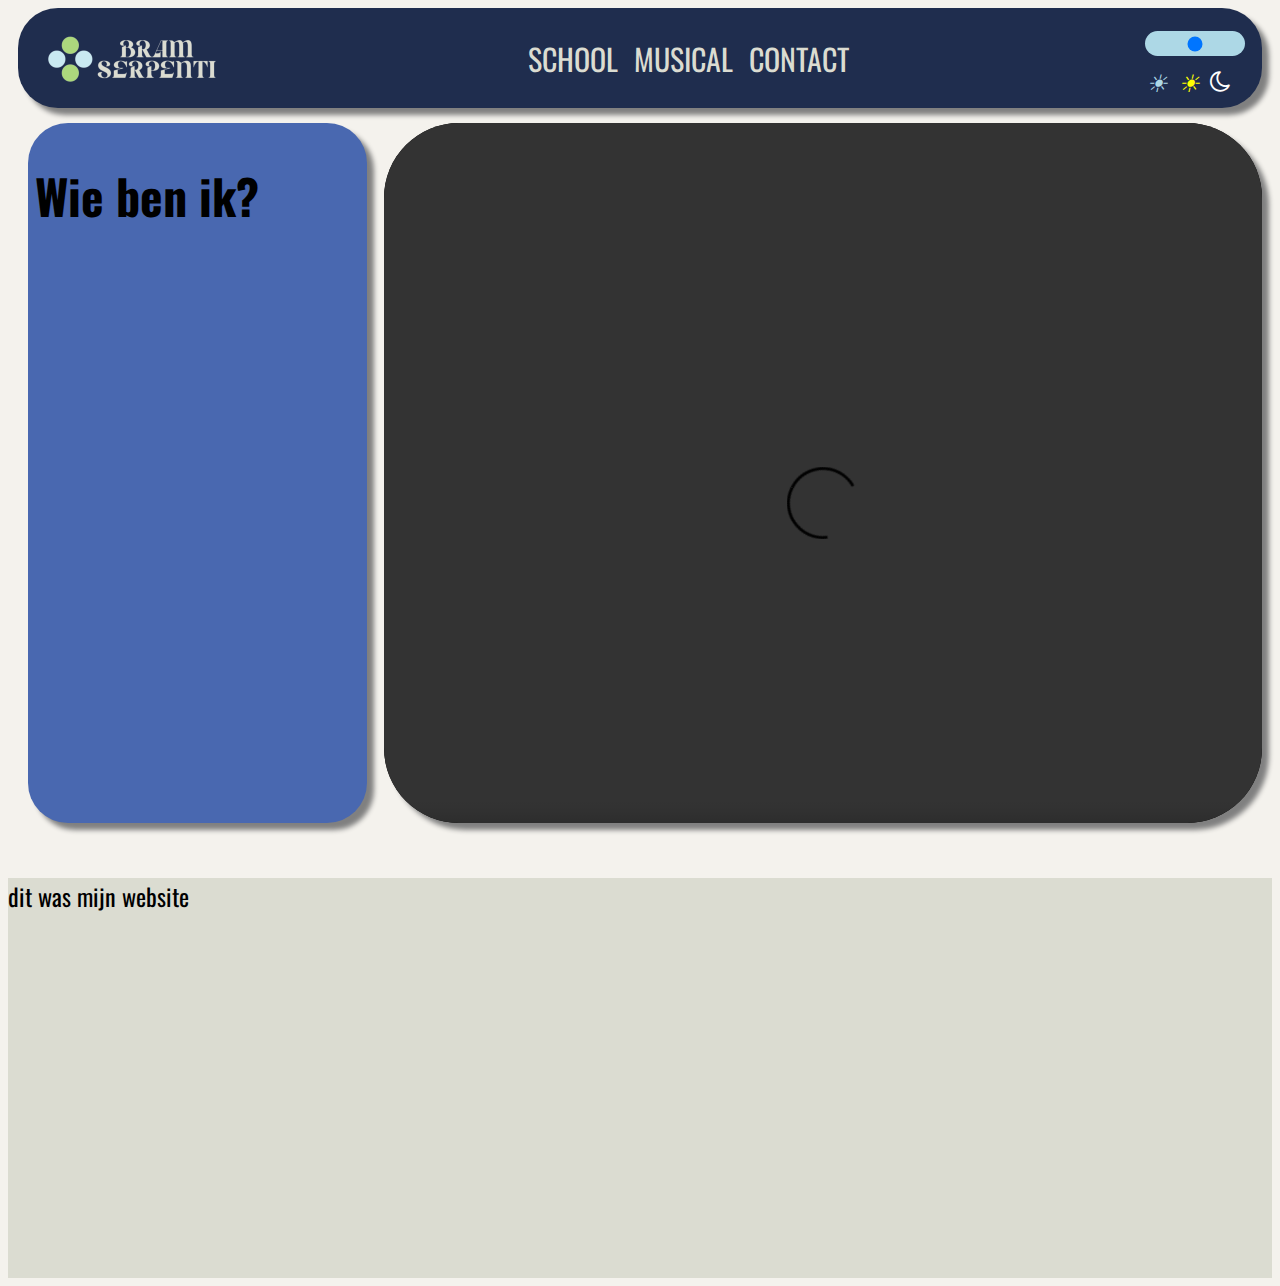
==== Homepagina.html @ 7ebf33e4 "kop pop up gefixt en aangepast." ====
<!DOCTYPE html>
<html>
    <head>
        <title>HOMEPAGINA</title>
        <link rel="stylesheet" href="css_portfolio.css">
        <!-- font download met behulp van:https://www.w3schools.com/css/css_font_google.asp -->
        <link rel="stylesheet" href="https://fonts.googleapis.com/css?family=Oswald">
        <!--https://www.w3schools.com/icons/tryit.asp?filename=tryicons_fa-moon-o gebruikt voor icon gebruik-->
        <link rel="stylesheet" href="https://cdnjs.cloudflare.com/ajax/libs/font-awesome/4.7.0/css/font-awesome.min.css">
        <style>
            /*flashlight css voor bron kijk html*/
              #flashlight {
                --Xpos: 50vw;
                --Ypos: 50vh;
                position: fixed; /* Maak de flashlight absoluut en vast op het scherm */
                top: 0;
                left: 0;
                right: 0; 
                bottom: 0;
                width: 150%;
                height: 150%;
                pointer-events: none;
                z-index: 999; 
                display: none;
                margin-top: 0px;
                margin-left: 0px;
            
            }
            #flashlight:before {
                content: "";
                display: block;
                width: 100%;
                height: 100%;
                position: absolute;
                background: radial-gradient(
                    circle 10em at var(--Xpos) var(--Ypos),
                    rgba(0,0,0,0),
                    rgba(0,0,0,1)
                );
                pointer-events: none;
            }
            @media screen and (min-width: 800px) {
                body {
                    font-size: 24px;
                }
            }
           
        </style>
    </head>
    <body>
        <!--het maken van flash light bronhttps://www.youtube.com/watch?v=IR4YozVqI6k en hulp van copilet  -->
        <div id="flashlight"></div>
    <div id = parentkop>
        <div class="kop" id="kop">
            <a href= "Homepagina.html"><img src="logo_tansparant.png" height="80px" width="200px" id="logo"></a>
            <div id = middenknoppenindekop>
                <button class="buttonsgroter" id = schoolbutton>
                    <a href= "School.html">SCHOOL</a>
                </button>
                <button class="buttonsgroter" id = "musicalbutton">
                    <a href= "Musical.html">MUSICAL</a>
                </button>
                <button class="buttonsgroter" id="contactbutton">
                    <a href= "Contact.html">CONTACT</a>
                </button>
            </div>
            <div class="slidecontainer">
            <input type="range" min="0" max="2" step="1" value="1" class="slider" id="myRange">
            <p id="demo"></p>
            <div class="containervooriconen">
                <!--https://www.w3schools.com/icons/-->
                <i class="iconochtend">&#9728;</i>
                <i class="iconmiddag">&#9728;</i>
                <i class="fa fa-moon-o" id="iconmaan" style="font-size:24px"></i>
                
            </div>
            </div>
        <div class = ontzichtbaar1 id="popup">

            <!--bron om te verwijzen naar een pagina plaats: https://developer.mozilla.org/en-US/docs/Web/HTML/Element/a -->
            <button id = Schoolinpopupbutton>
                <a href= "School.html"><h3>School</h3></a>
            </button><br>

            <button id = kunstbutton>
                <a href= "School.html#kunst"><h3>Kunst</h3></a>
            </button><br>
            


        </div>




        <div class = ontzichtbaar2 id="popup2">
            jeeeehhh ik ook
        </div>
        <div class = ontzichtbaar3 id="popup3">
            jeeeehhh ik niet?
        </div>


        </div>
    </div>



        <div class="parent1">
        <div class="vak1home">
           <div id = "blok1vak1home">
            <h1>Wie ben ik?</h1>
           </div>
        </div>
        <div class="videotrailer">
            
            <!-- https://www.w3schools.com/TAGs/att_video_autoplay.asp autoplay gefixt van w3schools met behulp van copilet want ik liep vast-->
            <video width="100%" height="112%" controls autoplay muted playsinline>
                <source src="trailer.bram.mp4" type="video/mp4">
              Your browser does not support the video tag.
              </video>
        </div>
        </div>
        
        <div class="onderbalk">
            dit was mijn website
        </div>
       

        
        </body>

        <script>
            //div zichtbaar maken//
            //bronnen: http://www.sitemasters.be/forum/3/31966/JavaScript/div_laten_zien_en_verdwijnen  en //
            // https://www.w3schools.com/js/js_htmldom_eventlistener.asp en zeb en Mnr Klose//

            let divuitkop1 = document.getElementsByClassName("ontzichtbaar1")[0];
            divuitkop1.style.display = "none";
        function divzicht(){
            divuitkop1.style.display = "block";
        };
        function divniet(){
            divuitkop1.style.display = "none";
        };
        
        document.getElementById("schoolbutton").addEventListener("mouseover", divzicht);
        document.getElementById("popup").addEventListener("mouseout", divniet);
        document.getElementById("musicalbutton").addEventListener("mouseover", divniet);
        document.getElementById("contactbutton").addEventListener("mouseover", divniet);
        document.getElementById("kunstbutton").addEventListener("mouseover", divzicht);
        document.getElementById("Schoolinpopupbutton").addEventListener("mouseover", divzicht);



        let divuitkop2 = document.getElementsByClassName("ontzichtbaar2")[0];
            divuitkop2.style.display = "none";
        function divzicht2(){
            divuitkop2.style.display = "block";
        };
        function divniet2(){
            divuitkop2.style.display = "none";
        };
        
        document.getElementById("musicalbutton").addEventListener("mouseover", divzicht2);
        document.getElementById("popup2").addEventListener("mouseout", divniet2);
        document.getElementById("schoolbutton").addEventListener("mouseover", divniet2);
        document.getElementById("contactbutton").addEventListener("mouseover", divniet2);





        let divuitkop3 = document.getElementsByClassName("ontzichtbaar3")[0];
            divuitkop3.style.display = "none";
        function divzicht3(){
            divuitkop3.style.display = "block";
        };
        function divniet3(){
            divuitkop3.style.display = "none";
        };
        
        document.getElementById("contactbutton").addEventListener("mouseover", divzicht3);
        document.getElementById("popup3").addEventListener("mouseout", divniet3);
        document.getElementById("schoolbutton").addEventListener("mouseover", divniet3);
        document.getElementById("musicalbutton").addEventListener("mouseover", divniet3);
        


        

            




        //schuiver//

        let schuif = document.getElementById("myRange");
        let output = document.getElementById("demo");
        

        schuif.oninput = function() {
            output.innerHTML = this.value;

            let flashlight = document.getElementById("flashlight");
            let iconmiddag = document.getElementsByClassName("iconmiddag")
            let iconmaan = document.getElementsByClassName("iconmaan")
            let iconochtend = document.getElementsByClassName("iconochtend")

             if (this.value == 2) {
        flashlight.style.display = "block";  // Maak de flashlight zichtbaar
    } else {
        flashlight.style.display = "none";  // Verberg de flashlight
        
    }

    // Verander de achtergrondkleur van de pagina afhankelijk van de schuifwaarde
    if (this.value == 0) {
        document.body.style.backgroundColor = "#f2d675";
         
    } else if (this.value == 1) {
        document.body.style.backgroundColor = "#F4F2ED"; 
    }


    if (this.value == 2) {
        let mouseX = 0;
        let mouseY = 0;

        const isTouchDevice = () => {
            try {
                document.createEvent("TouchEvent");
                return true;
            } catch (e) {
                return false;
            }
        };

        function getMousePosition(e) {
            mouseX = !isTouchDevice() ? e.pageX : e.touches[0].pageX;
            mouseY = !isTouchDevice() ? e.pageY : e.touches[0].pageY;

            flashlight.style.setProperty("--Xpos", mouseX + "px");
            flashlight.style.setProperty("--Ypos", mouseY + "px");
        }

            document.addEventListener("mousemove", getMousePosition);
            document.addEventListener("touchmove", getMousePosition);
            };
        };
           

        </script>
</html>
---- css_portfolio.css ----
body {
    background-color: #F4F2ED;
}
/* de kop word rond gemaakt door de code border-radius, dit is van de volgende website gehaalt: https://bobdewebbouwer.com/ronde-hoeken-css-3/ */
/* ik liep op het probleem dat mijn afbeelding en knoppen niet goed werden uitgelijnd. om te vinden waar het probleem zat en om dit op te lossen heb ik copilet gebruikt, hieruit bleek dat ik de zelfde functies 
als bij #middenknoppenindekop kon gebruiken .*/
.kop {
    display: flex;
    align-items: center;
    justify-content: space-between;
    background-color: #1F2D4E;
    width: auto; 
    border-radius: 40px; 
    box-shadow: 7px 7px 5px gray;
    height: 100px;
   
}
/*schaduw gemaakt met hulp van https://www.codecenter.nl/pr/tutorial/css/css3_shadows*/
div{
    margin: 5px;
    border-radius: 40px; 
    font-family: "Oswald";
}

#logo {
    margin-left:20px;
    margin-top: 15px;
    
}
/* om de buttons van de kop goed te plaatsen zijn de volgende paginas van w3schools gebruikt: w3schools.com/cssref/css_entities.php en https://www.w3schools.com/cssref/css3_pr_justify-content.php 
en de lijn margin: 0 auto; komt van https://www.w3schools.com/css/css_margin.asp*/
#middenknoppenindekop {
    margin: 0 auto;
    margin-left: auto;
    width: 20%;
    display: flex;
    justify-content: center;
    align-items: center;
    width: auto;
}
/* met hulp van zeb en w3schools buttons https://www.w3schools.com/css/css3_transitions.asp , groter worden van de knoppen*/
.buttonsgroter:hover {
    transform: scale(1.2); 
}
.buttonsgroter {
    transition: width 2s, height 2s, transform 2s;
}

button {
    background-color: transparent;
    border-color: transparent;
    color: #DBDCD1;
    font-family: "Oswald";
    font-size: 30px;
    


}
/* om de kleur van de link te veranderen https://www.w3schools.com/Css/css_link.asp*/
a:link {
    color: #DBDCD1;
    text-decoration: none;
  }
  /*schaduw als je hovert met behulp van https://www.codecenter.nl/pr/tutorial/css/css3_shadows*/
  a:hover {
    color: #E0CD8B;
    text-shadow: 4px 4px 8px black;
  }
  













  
  /*css voor de homepagina*/
  /* parent  gebruiken om divs goed uit te lijnen https://css-tricks.com/snippets/css/a-guide-to-flexbox/*/
  .parent1 { 
        display: flex;
        justify-content: space-between; 
        
  }
  .vak1home {
    background-color: #4968B0;
    width: 27%; 
    height: 700px;
    font-family: "Oswald";
    margin-left: 15px;
    margin-top: 10px;
    box-shadow: 7px 7px 5px gray;
  }
  #blok1vak1home {
    width: auto;
    height: auto;
    float: left;
    margin-left: 2%;
  }
 /* het goed invullen gedaan met behulp van https://www.w3schools.com/cssref/pr_pos_overflow.php*/
  .videotrailer {
    background-color: #000000;
    width: 70%; 
    height: 700px;
    font-family: "Oswald";
    float: right;
    overflow: hidden;
    margin-top: 10px;
    box-shadow: 7px 7px 5px gray;
    border-radius: 75px; 
  }
  .video-container video {
    width: 100%;
    height: 100%; 
    object-fit: cover; 
  }
  
.onderbalk {
  background-color: #DBDCD1;
  width: 100%;
  margin-top: 50px;
  margin-left: 0px;
  border-radius: 0px; 
  height: 400px;
  border-radius: 0px;
}



/*schuifknop */
.slidecontainer{
    justify-content: center;
    margin-right: 15px;
    margin-top: 30px;
    margin-bottom: 20px;
    float: right;
   
}
.slider {
  -webkit-appearance: none;  
  appearance: none;
  width: 100px; 
  height: 25px; 
  background: lightblue; 
  -webkit-transition: 0.2s; 
  transition: 0.2s;
  border-radius: 34px;
}



.containervooriconen {
  display: flex;
  justify-content: center; 
  align-items: center;
  margin: 0px; 
  position: relative;
  width: 100px; 
}


#demo {
  display: none;
}

#iconmaan, .iconmiddag, .iconochtend {
  font-size: 24px; 
  margin: 0 0px; 
  margin-right: 10px;
}

#iconmaan {
  color: white;
}

.iconmiddag {
  color: yellow;
}

.iconochtend {
  color: lightblue;
}





/* schoolpagina */
.fotoslider { 
    background-color: #4968B0;
    width: 90%; 
    height: 700px;
    font-family: "Oswald";
    margin-left: 75px;
    overflow: hidden;
    margin-top: 50px;
    box-shadow: 7px 7px 5px gray;
    
}
.fotoslider2 { 
  background-color: #4968B0;
  width: 90%; 
  height: 700px;
  font-family: "Oswald";
  margin-left: 75px;
  overflow: hidden;
  margin-top: 50px;
  box-shadow: 7px 7px 5px gray;
  
}


/*bron voor flex: https://www.w3schools.com/css/css3_flexbox.asp?utm_source=chatgpt.com*/

.kunst{
  background-color: #4968B0;
  flex: 0 0 60%;
  height: 700px;
  font-family: "Oswald";
  margin-left: 75px;
  overflow: hidden;
  margin-top: 50px;
  box-shadow: 7px 7px 5px gray;
  padding-left: 30px;
}


.kunstbloknaastkunstblok{
  background-color: #4968B0;
  flex: 0 0 22%;
  height: 700px;
  font-family: "Oswald";
  margin-right: 5%;
  overflow: hidden;
  margin-top: 50px;
  box-shadow: 7px 7px 5px gray;
  padding-left: 30px;
}

.vwo_4{
  background-color: #4968B0;
  flex: 0 0 89%;
  height: 700px;
  font-family: "Oswald";
  margin-left: 75px;
  overflow: hidden;
  margin-top: 50px;
  box-shadow: 7px 7px 5px gray;
  padding-left: 30px;
}

.vwo_5{
  background-color: #4968B0;
  flex: 0 0 89%;
  height: 700px;
  font-family: "Oswald";
  margin-left: 75px;
  overflow: hidden;
  margin-top: 50px;
  box-shadow: 7px 7px 5px gray;
  padding-left: 30px;
}

.vwo_6{
  background-color: #4968B0;
  flex: 0 0 89%;
  height: 700px;
  font-family: "Oswald";
  margin-left: 75px;
  overflow: hidden;
  margin-top: 50px;
  box-shadow: 7px 7px 5px gray;
  padding-left: 30px;
}

.PWS{
  background-color: #4968B0;
  flex: 0 0 60%;
  height: 700px;
  font-family: "Oswald";
  margin-right: 5%;
  overflow: hidden;
  margin-top: 50px;
  box-shadow: 7px 7px 5px gray;
  padding-left: 30px;
}


.PWSbloknaastPWSblok{
  background-color: #4968B0;
  flex: 0 0 22%;
  height: 700px;
  font-family: "Oswald";
  margin-left: 5%;
  overflow: hidden;
  margin-top: 50px;
  box-shadow: 7px 7px 5px gray;
  padding-left: 30px;
}

.parent2 {
  display: flex;
  flex-wrap: wrap;
  justify-content: space-between; 
}


.ontzichtbaar1{
  height: 500px;
  width: 91%;
  background-color: #1F2D4E;
  /*bron: https://www.w3schools.com/cssref/pr_pos_z-index.php */
  position: absolute;
  z-index: 1;
  border-radius: 80px;
  margin-top: 696px;
  margin-left: 0%;
  box-shadow: 7px 7px 5px rgb(0, 0, 0);
  padding: 3%;
}
.ontzichtbaar2{
  height: 500px;
  width: 91%;
  background-color: #1F2D4E;
  /*bron: https://www.w3schools.com/cssref/pr_pos_z-index.php */
  position: absolute;
  z-index: 1;
  border-radius: 80px;
  margin-top: 696px;
  margin-left: 0%;
  box-shadow: 7px 7px 5px rgb(0, 0, 0);
  padding: 3%;
}
.ontzichtbaar3{
  height: 500px;
  width: 91%;
  background-color: #1F2D4E;
  /*bron: https://www.w3schools.com/cssref/pr_pos_z-index.php */
  position: absolute;
  z-index: 1;
  border-radius: 80px;
  margin-top: 696px;
  margin-left: 0%;
  box-shadow: 7px 7px 5px rgb(0, 0, 0);
  padding: 3%;
}



#parentkop {
  height: auto;
  width: auto;
}
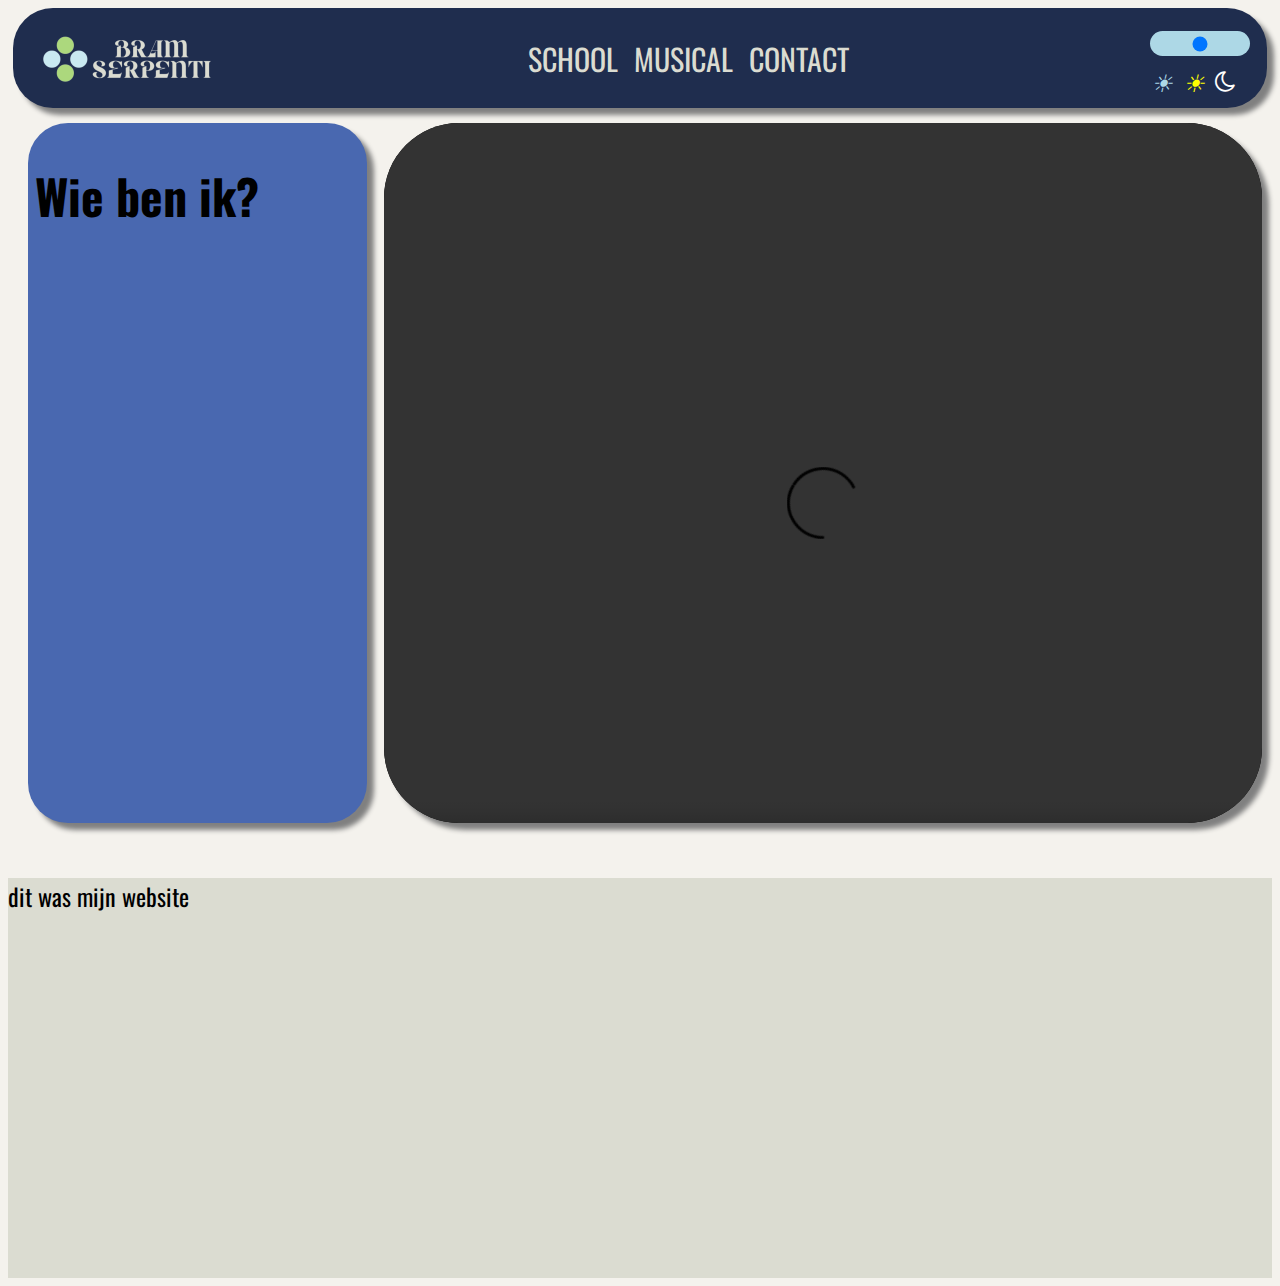
==== commit 4d657375: "kop af gemaakt" ====
--- a/Homepagina.html
+++ b/Homepagina.html
@@ -49,62 +49,76 @@
     </head>
     <body>
         <!--het maken van flash light bronhttps://www.youtube.com/watch?v=IR4YozVqI6k en hulp van copilet  -->
-        <div id="flashlight"></div>
-    <div id = parentkop>
-        <div class="kop" id="kop">
-            <a href= "Homepagina.html"><img src="logo_tansparant.png" height="80px" width="200px" id="logo"></a>
+        <div class="kop" id ="kop">
+            <div id="flashlight"></div>
+            <a href= Homepagina.html><img src="logo_tansparant.png" height="80px" width="200px" id="logo"></a>
             <div id = middenknoppenindekop>
-                <button class="buttonsgroter" id = schoolbutton>
-                    <a href= "School.html">SCHOOL</a>
+                <button class="buttonsgroter" id = "schoolbutton">
+                    <a href= School.html>SCHOOL</a>
                 </button>
                 <button class="buttonsgroter" id = "musicalbutton">
-                    <a href= "Musical.html">MUSICAL</a>
+                    <a href= Musical.html>MUSICAL</a>
                 </button>
                 <button class="buttonsgroter" id="contactbutton">
-                    <a href= "Contact.html">CONTACT</a>
+                    <a href= Contact.html>CONTACT</a>
                 </button>
             </div>
-            <div class="slidecontainer">
-            <input type="range" min="0" max="2" step="1" value="1" class="slider" id="myRange">
-            <p id="demo"></p>
-            <div class="containervooriconen">
-                <!--https://www.w3schools.com/icons/-->
-                <i class="iconochtend">&#9728;</i>
-                <i class="iconmiddag">&#9728;</i>
-                <i class="fa fa-moon-o" id="iconmaan" style="font-size:24px"></i>
-                
+                <div class="slidecontainer">
+                    <input type="range" min="0" max="2" step="1" value="1" class="slider" id="myRange">
+                    <p id="demo"></p>
+                    <div class="containervooriconen">
+                        <!--https://www.w3schools.com/icons/-->
+                        <i class="iconochtend">&#9728;</i>
+                        <i class="iconmiddag">&#9728;</i>
+                        <i class="fa fa-moon-o" id="iconmaan" style="font-size:24px"></i>
+                        
+                    </div>
+                </div>
+                <div class = ontzichtbaar1 id="popup">
+
+                    <!--bron om te verwijzen naar een pagina plaats: https://developer.mozilla.org/en-US/docs/Web/HTML/Element/a -->
+                    <button id = Schoolinpopupbutton>
+                        <a href= "School.html"><h3>School</h3></a>
+                    </button><br>
+        
+        
+                    <button id = "kunstbutton">
+                        <a href= "School.html#kunst"><h3>Kunst:</h3></a>
+                    </button>
+        
+                    <button id = "vwo4button">
+                        <a href= "School.html#vwo_4"><h3>VWO 4</h3></a>
+                    </button>
+                    
+                    <button id = "vwo5button">
+                        <a href= "School.html#vwo_5"><h3>VWO 5</h3></a>
+                    </button>
+        
+                    <button id = "vwo6button">
+                        <a href= "School.html#vwo_6"><h3>VWO 6</h3></a>
+                    </button><br>
+                    <button id = "PWSbutton">
+                        <a href= "School.html#PWS"><h3>Profielwerkstuk</h3></a>
+                    </button><br>
+        
+                </div>
+
+                <div class = "ontzichtbaar2" id="popup2">
+                    <button id="musicalbutton2">
+                        <a href= "Musical.html"><h3>Musical</h3></a>
+                    </button><br>
+                    <button id="ervaringbutton">
+                        <a href= "Musical.html#ervaring"><h3>Ervaring</h3></a>
+                    </button>
+                </div>
+                <div class = "ontzichtbaar3" id="popup3">
+                    <button id="contactbutton2">
+                        <a href= "Contact.html"><h3>Contact</h3></a>
+                    </button>
+                </div>
+        
             </div>
-            </div>
-        <div class = ontzichtbaar1 id="popup">
-
-            <!--bron om te verwijzen naar een pagina plaats: https://developer.mozilla.org/en-US/docs/Web/HTML/Element/a -->
-            <button id = Schoolinpopupbutton>
-                <a href= "School.html"><h3>School</h3></a>
-            </button><br>
-
-            <button id = kunstbutton>
-                <a href= "School.html#kunst"><h3>Kunst</h3></a>
-            </button><br>
-            
-
-
-        </div>
-
-
-
-
-        <div class = ontzichtbaar2 id="popup2">
-            jeeeehhh ik ook
-        </div>
-        <div class = ontzichtbaar3 id="popup3">
-            jeeeehhh ik niet?
-        </div>
-
-
-        </div>
-    </div>
-
-
+        </div>
 
         <div class="parent1">
         <div class="vak1home">
@@ -150,6 +164,10 @@
         document.getElementById("contactbutton").addEventListener("mouseover", divniet);
         document.getElementById("kunstbutton").addEventListener("mouseover", divzicht);
         document.getElementById("Schoolinpopupbutton").addEventListener("mouseover", divzicht);
+        document.getElementById("vwo4button").addEventListener("mouseover", divzicht);
+        document.getElementById("vwo5button").addEventListener("mouseover", divzicht);
+        document.getElementById("vwo6button").addEventListener("mouseover", divzicht);
+        document.getElementById("PWSbutton").addEventListener("mouseover", divzicht);
 
 
 
@@ -167,6 +185,8 @@
         document.getElementById("schoolbutton").addEventListener("mouseover", divniet2);
         document.getElementById("contactbutton").addEventListener("mouseover", divniet2);
 
+        document.getElementById("musicalbutton2").addEventListener("mouseover", divzicht2);
+        document.getElementById("ervaringbutton").addEventListener("mouseover", divzicht2);
 
 
 
@@ -185,6 +205,7 @@
         document.getElementById("schoolbutton").addEventListener("mouseover", divniet3);
         document.getElementById("musicalbutton").addEventListener("mouseover", divniet3);
         
+        document.getElementById("contactbutton2").addEventListener("mouseover", divzicht3);
 
 
         
--- a/css_portfolio.css
+++ b/css_portfolio.css
@@ -325,27 +325,27 @@
   padding: 3%;
 }
 .ontzichtbaar2{
-  height: 500px;
+  height: 300px;
   width: 91%;
   background-color: #1F2D4E;
   /*bron: https://www.w3schools.com/cssref/pr_pos_z-index.php */
   position: absolute;
   z-index: 1;
   border-radius: 80px;
-  margin-top: 696px;
+  margin-top: 495px;
   margin-left: 0%;
   box-shadow: 7px 7px 5px rgb(0, 0, 0);
   padding: 3%;
 }
 .ontzichtbaar3{
-  height: 500px;
+  height: 150px;
   width: 91%;
   background-color: #1F2D4E;
   /*bron: https://www.w3schools.com/cssref/pr_pos_z-index.php */
   position: absolute;
   z-index: 1;
   border-radius: 80px;
-  margin-top: 696px;
+  margin-top: 346px;
   margin-left: 0%;
   box-shadow: 7px 7px 5px rgb(0, 0, 0);
   padding: 3%;
@@ -359,3 +359,39 @@
 }
 
 
+
+/*Musical */
+
+.monoloog {
+  background-color: #000000;
+    width: 90%; 
+    height: 700px;
+    font-family: "Oswald";
+    margin-left: 4.75%;
+    overflow: hidden;
+    margin-top: 10px;
+    box-shadow: 7px 7px 5px gray;
+    border-radius: 75px; 
+}
+
+#ervaring {
+  background-color: #4968B0;
+    width: 86%; 
+    height: 700px;
+    font-family: "Oswald";
+    margin-left: 4.75%;
+    margin-top: 10px;
+    box-shadow: 7px 7px 5px gray;
+    padding: 30px;
+}
+
+#contact1 {
+  background-color: #4968B0;
+  width: 86%; 
+  height: 700px;
+  font-family: "Oswald";
+  margin-left: 4.75%;
+  margin-top: 10px;
+  box-shadow: 7px 7px 5px gray;
+  padding: 30px;
+}
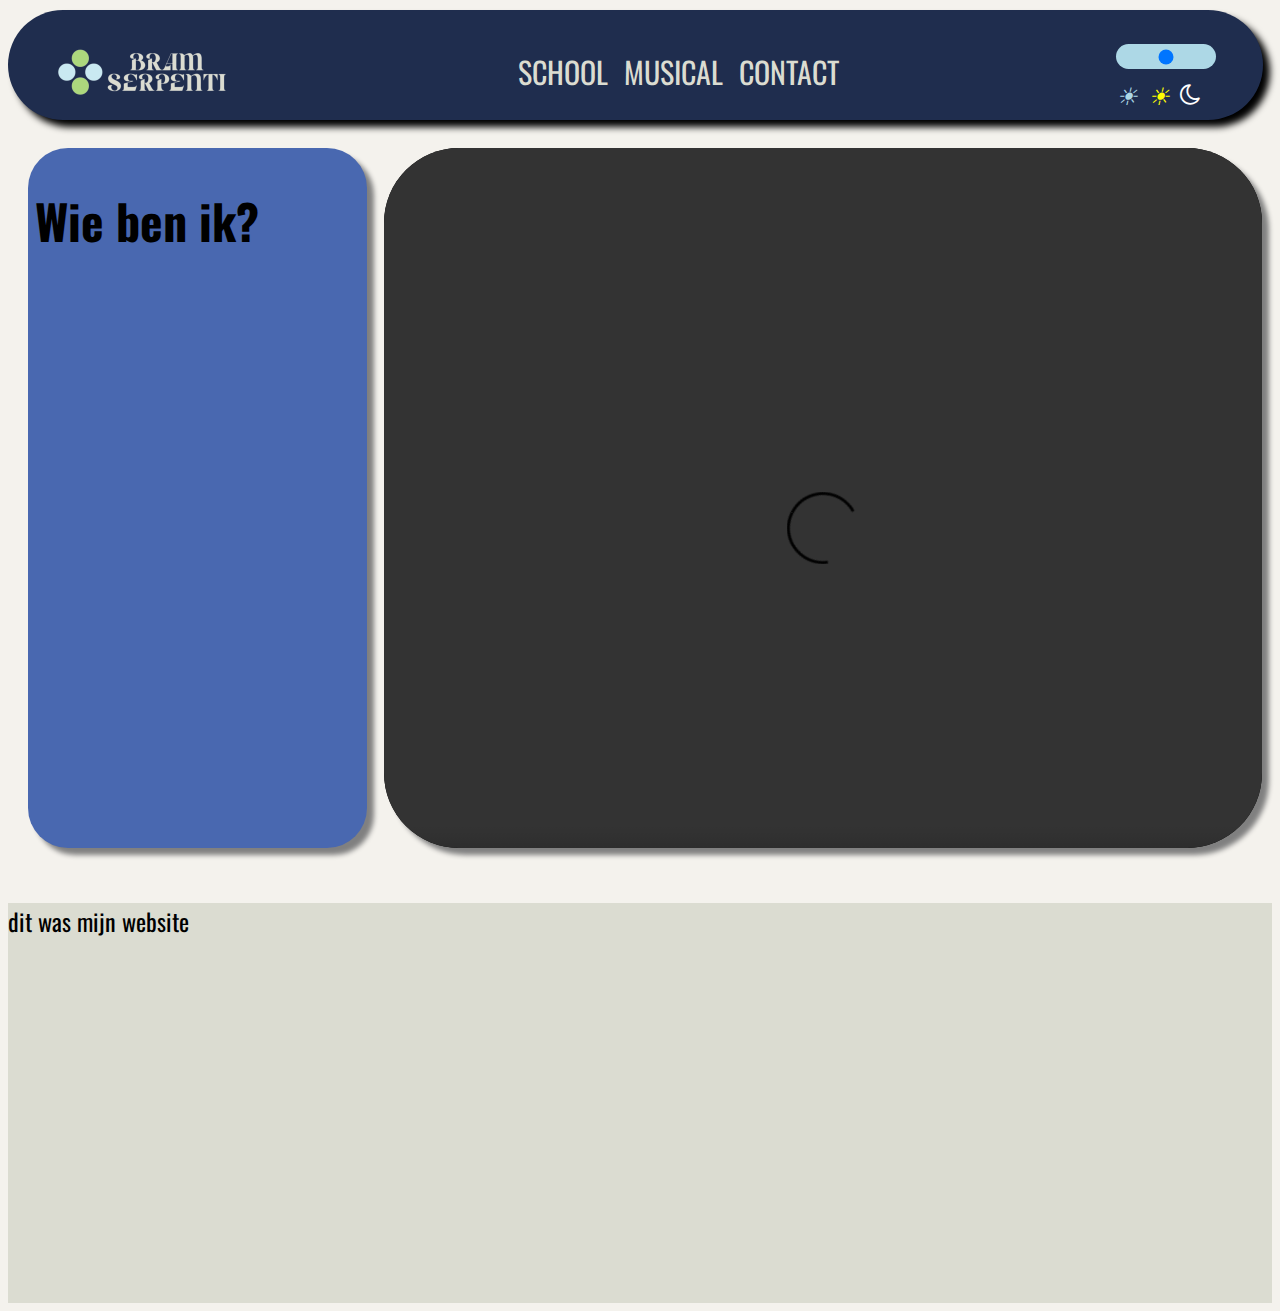
==== commit 94f3dee5: "kop helemaal afgemaakt en foto's in slider opgeload." ====
--- a/Homepagina.html
+++ b/Homepagina.html
@@ -45,11 +45,26 @@
                 }
             }
            
+            #hulp {
+                height: 125px;
+            }
+
+            #kop{
+                width: 98%;
+                margin-left: 0.25%;
+                position: absolute;
+            }
+            
         </style>
     </head>
     <body>
         <!--het maken van flash light bronhttps://www.youtube.com/watch?v=IR4YozVqI6k en hulp van copilet  -->
         <div class="kop" id ="kop">
+            <div id="achtergrondkop">
+            </div>
+
+
+            <div id = elementenindekop>
             <div id="flashlight"></div>
             <a href= Homepagina.html><img src="logo_tansparant.png" height="80px" width="200px" id="logo"></a>
             <div id = middenknoppenindekop>
@@ -119,6 +134,15 @@
         
             </div>
         </div>
+        </div>
+
+
+
+
+
+
+
+        <div id="hulp"></div>
 
         <div class="parent1">
         <div class="vak1home">
--- a/css_portfolio.css
+++ b/css_portfolio.css
@@ -5,16 +5,42 @@
 /* ik liep op het probleem dat mijn afbeelding en knoppen niet goed werden uitgelijnd. om te vinden waar het probleem zat en om dit op te lossen heb ik copilet gebruikt, hieruit bleek dat ik de zelfde functies 
 als bij #middenknoppenindekop kon gebruiken .*/
 .kop {
-    display: flex;
-    align-items: center;
-    justify-content: space-between;
-    background-color: #1F2D4E;
-    width: auto; 
-    border-radius: 40px; 
-    box-shadow: 7px 7px 5px gray;
-    height: 100px;
-   
-}
+  position: fixed;
+  top: 0;
+  left: 0;
+  width: 95%;
+  height: 110px; 
+  z-index: 1000;
+  border-radius: 80px;
+  margin-left: 2%;
+}
+
+#achtergrondkop {
+  position: absolute;
+  top: 0;
+  left: 0;
+  width: 100%;
+  height: 100%;
+  background-color: #1F2D4E;
+  z-index: 1;
+  transition: filter 0.3s ease;
+  border-radius: 80px;
+  box-shadow: 7px 7px 7px black;
+}
+
+#elementenindekop {
+  position: relative;
+  z-index: 2;
+  display: flex;
+  align-items: center;
+  justify-content: space-between;
+  padding: 0 20px;
+}
+
+#hulp{
+  height: 110px;
+}
+
 /*schaduw gemaakt met hulp van https://www.codecenter.nl/pr/tutorial/css/css3_shadows*/
 div{
     margin: 5px;
@@ -25,6 +51,7 @@
 #logo {
     margin-left:20px;
     margin-top: 15px;
+    z-index: 2;
     
 }
 /* om de buttons van de kop goed te plaatsen zijn de volgende paginas van w3schools gebruikt: w3schools.com/cssref/css_entities.php en https://www.w3schools.com/cssref/css3_pr_justify-content.php 
@@ -37,6 +64,7 @@
     justify-content: center;
     align-items: center;
     width: auto;
+    z-index: 2;
 }
 /* met hulp van zeb en w3schools buttons https://www.w3schools.com/css/css3_transitions.asp , groter worden van de knoppen*/
 .buttonsgroter:hover {
@@ -140,6 +168,7 @@
     margin-top: 30px;
     margin-bottom: 20px;
     float: right;
+    z-index: 2;
    
 }
 .slider {
@@ -201,6 +230,7 @@
     overflow: hidden;
     margin-top: 50px;
     box-shadow: 7px 7px 5px gray;
+
     
 }
 .fotoslider2 { 
@@ -369,7 +399,7 @@
     font-family: "Oswald";
     margin-left: 4.75%;
     overflow: hidden;
-    margin-top: 10px;
+    margin-top: 50px;
     box-shadow: 7px 7px 5px gray;
     border-radius: 75px; 
 }
@@ -391,7 +421,7 @@
   height: 700px;
   font-family: "Oswald";
   margin-left: 4.75%;
-  margin-top: 10px;
+  margin-top: 50px;
   box-shadow: 7px 7px 5px gray;
   padding: 30px;
 }
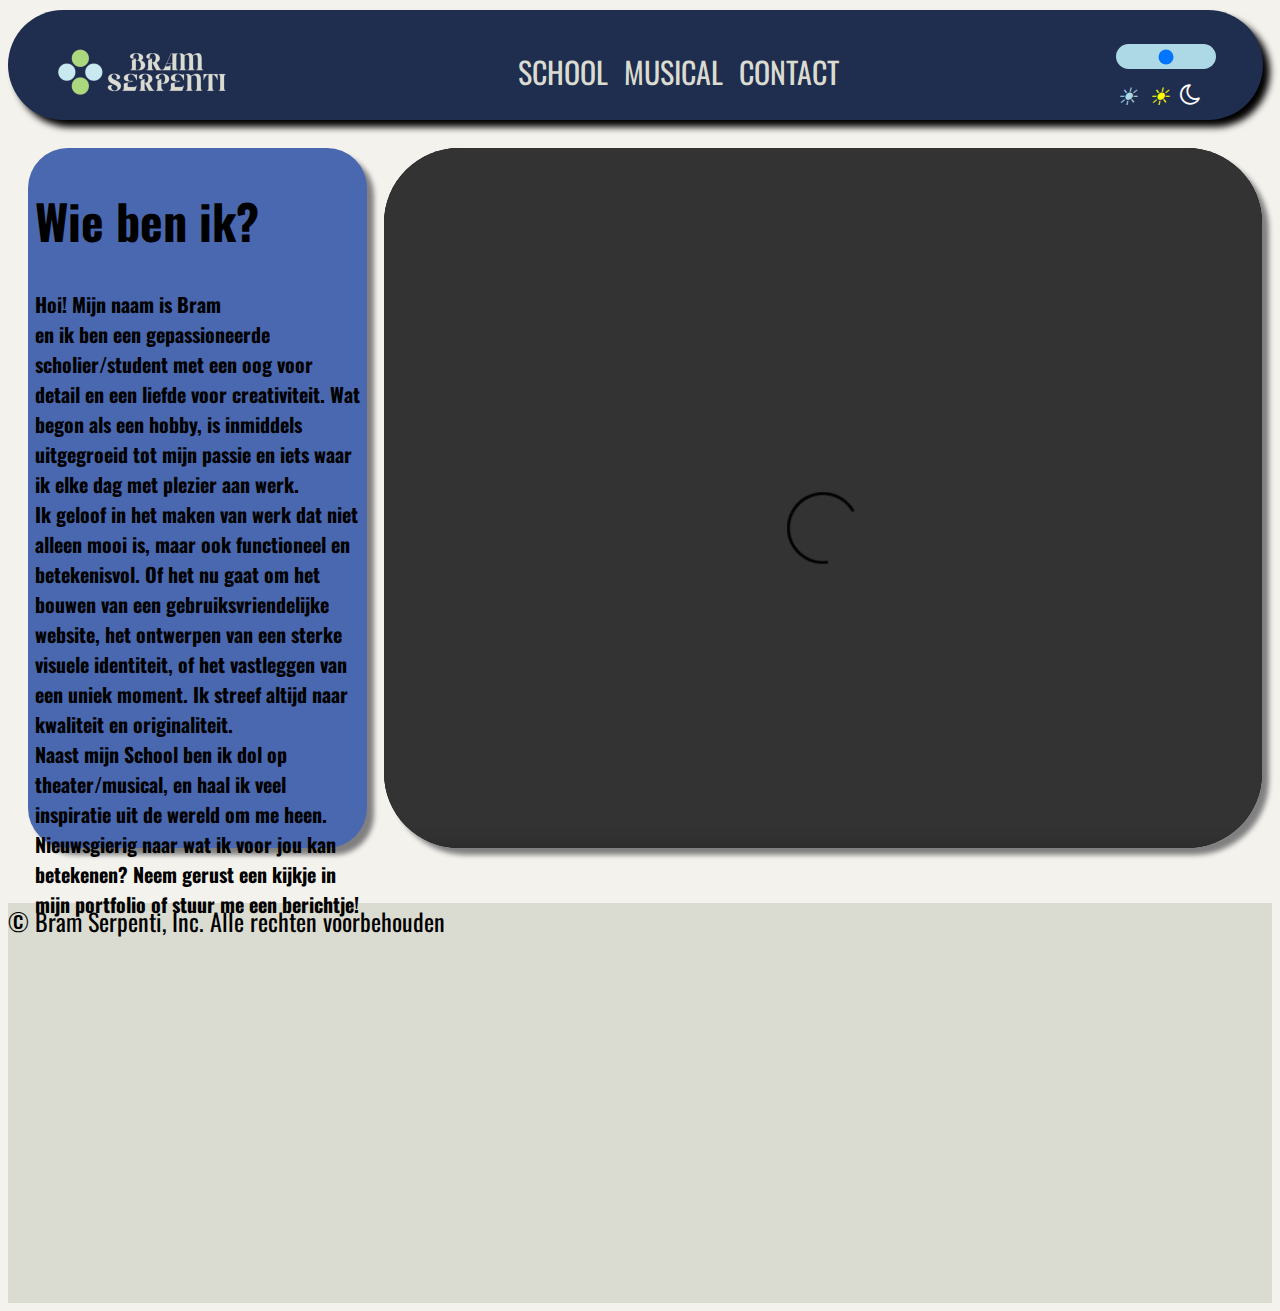
==== commit f36917a4: "tekst in wie ben ik toevoegen" ====
--- a/Homepagina.html
+++ b/Homepagina.html
@@ -148,6 +148,16 @@
         <div class="vak1home">
            <div id = "blok1vak1home">
             <h1>Wie ben ik?</h1>
+            <h5>Hoi! Mijn naam is Bram <br> 
+            en ik ben een gepassioneerde scholier/student met een oog voor detail en een liefde voor creativiteit. 
+            Wat begon als een hobby, is inmiddels uitgegroeid tot mijn passie en iets waar ik elke dag met plezier aan werk. <br>
+            Ik geloof in het maken van werk dat niet alleen mooi is, maar ook functioneel en betekenisvol.
+            Of het nu gaat om het bouwen van een gebruiksvriendelijke website, het ontwerpen van een sterke visuele identiteit, 
+            of het vastleggen van een uniek moment. Ik streef altijd naar kwaliteit en originaliteit. <br>
+            Naast mijn School ben ik dol op theater/musical, en haal ik veel inspiratie uit de wereld om me heen. <br>
+            Nieuwsgierig naar wat ik voor jou kan betekenen? Neem gerust een kijkje in mijn portfolio of stuur me een berichtje!</h>
+
+
            </div>
         </div>
         <div class="videotrailer">
@@ -159,9 +169,9 @@
               </video>
         </div>
         </div>
-        
+        <!--https://www.w3schools.com/html/html_symbols.asp-->
         <div class="onderbalk">
-            dit was mijn website
+            &#169; Bram Serpenti, Inc. Alle rechten voorbehouden
         </div>
        
 
--- a/css_portfolio.css
+++ b/css_portfolio.css
@@ -425,3 +425,15 @@
   box-shadow: 7px 7px 5px gray;
   padding: 30px;
 }
+
+
+#verjaardag {
+  background-color: #b1b5bd;
+  width: 86%; 
+  height: 50px;
+  font-family: "Oswald";
+  margin-left: 4.75%;
+  margin-top: 50px;
+  box-shadow: 7px 7px 5px gray;
+  padding: 30px;
+}
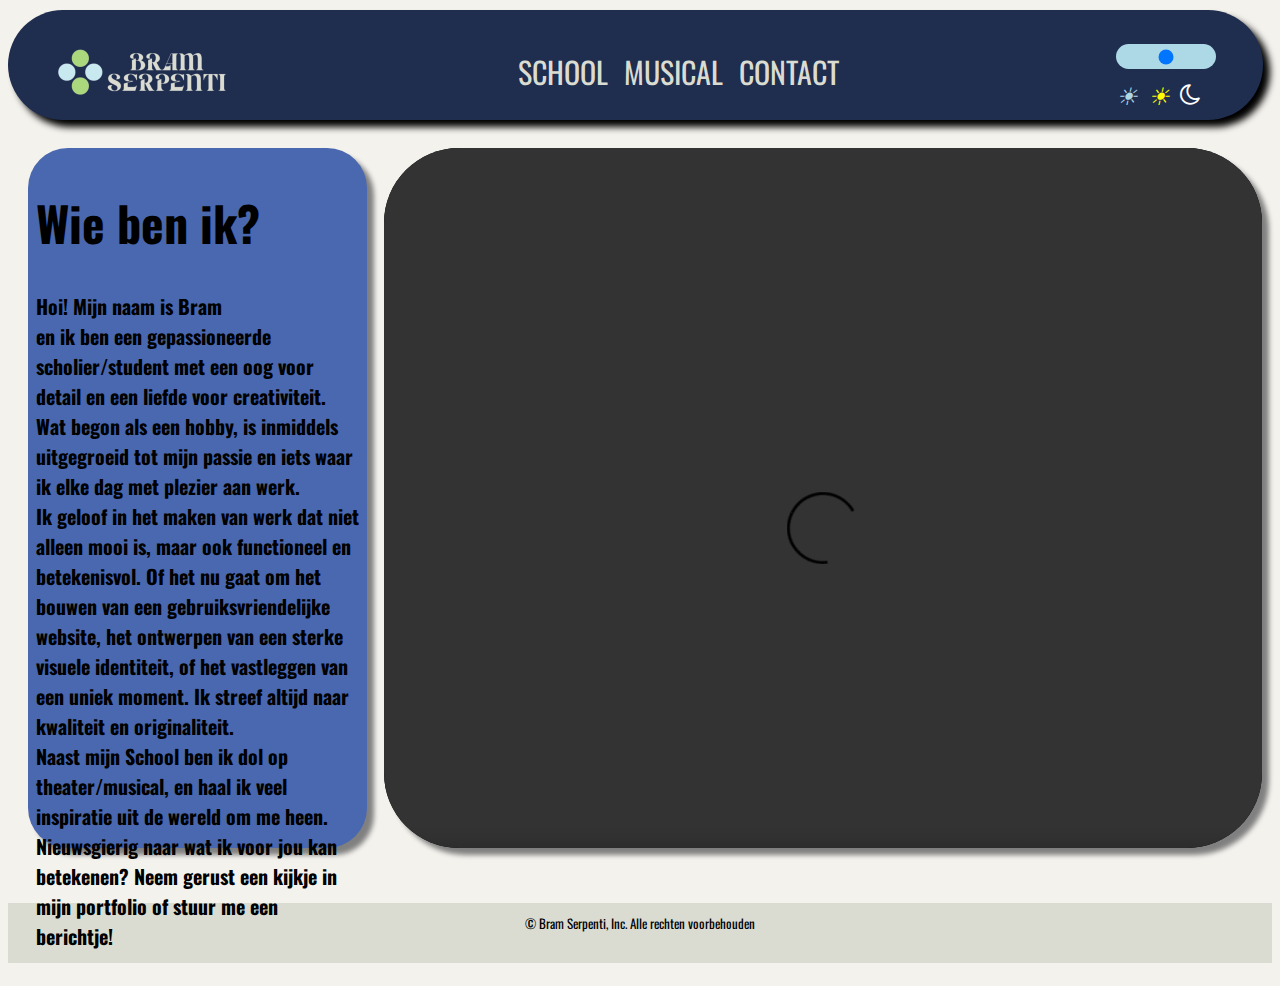
==== commit c5fc5c24: "commentaar toevoegen aan de homepagina" ====
--- a/Homepagina.html
+++ b/Homepagina.html
@@ -2,17 +2,28 @@
 <html>
     <head>
         <title>HOMEPAGINA</title>
+        <!--link verbind deze pagina met de externe css-->
         <link rel="stylesheet" href="css_portfolio.css">
         <!-- font download met behulp van:https://www.w3schools.com/css/css_font_google.asp -->
         <link rel="stylesheet" href="https://fonts.googleapis.com/css?family=Oswald">
         <!--https://www.w3schools.com/icons/tryit.asp?filename=tryicons_fa-moon-o gebruikt voor icon gebruik-->
         <link rel="stylesheet" href="https://cdnjs.cloudflare.com/ajax/libs/font-awesome/4.7.0/css/font-awesome.min.css">
         <style>
-            /*flashlight css voor bron kijk html*/
+            /*flashlight css voor bron <!--het maken van flash light bron https://www.youtube.com/watch?v=IR4YozVqI6k en hulp van copilet  */
+                /*
+                --Xpos, is een costum variabel, zie je aan --, vw staat voor viewpoort witdh 1 vw = 1% dus 50 vw = 50%
+                --Ypos, zelfde als Xpos. deze worden rond regel 40 gebruikt, want anders doen ze niks. 
+                https://css-tricks.com/a-complete-guide-to-custom-properties/
+                https://developer.mozilla.org/en-US/docs/Web/CSS/--*
+                top bepaald de afstand boven het element, zelfde geldt voor right, bottom. 
+                bron: https://developer.mozilla.org/en-US/docs/Web/CSS/top
+                het meeste van de flash light komt van de video. ik heb wel ideeën en code van de flashlight gebruikt in andere
+                code. hier zet ik geen bron bij, omdat ik dat heb geleerd van de video en nu zelf weet en de bron hierboven staat.
+                */
               #flashlight {
                 --Xpos: 50vw;
                 --Ypos: 50vh;
-                position: fixed; /* Maak de flashlight absoluut en vast op het scherm */
+                position: fixed; 
                 top: 0;
                 left: 0;
                 right: 0; 
@@ -33,7 +44,8 @@
                 height: 100%;
                 position: absolute;
                 background: radial-gradient(
-                    circle 10em at var(--Xpos) var(--Ypos),
+                    circle 10em at var(--Xpos) var(--Ypos), /* em is een einheid voor afstanden in dit geval dus de cirkel en background, 
+                    radial-gradient maakt de achtergrond voor de flashlight meer uitleggen in de video in de bron hierboven*/
                     rgba(0,0,0,0),
                     rgba(0,0,0,1)
                 );
--- a/css_portfolio.css
+++ b/css_portfolio.css
@@ -130,6 +130,7 @@
     height: auto;
     float: left;
     margin-left: 2%;
+    padding: 0.5%;
   }
  /* het goed invullen gedaan met behulp van https://www.w3schools.com/cssref/pr_pos_overflow.php*/
   .videotrailer {
@@ -155,8 +156,11 @@
   margin-top: 50px;
   margin-left: 0px;
   border-radius: 0px; 
-  height: 400px;
+  height: 50px;
   border-radius: 0px;
+  text-align: center;
+  font-size: small;
+  padding-top: 0.8%;
 }
 
 
@@ -220,7 +224,7 @@
 
 
 
-/* schoolpagina */
+/* schoolpagina  en bron https://developer.mozilla.org/en-US/docs/Web/CSS/background-size*/
 .fotoslider { 
     background-color: #4968B0;
     width: 90%; 
@@ -230,6 +234,9 @@
     overflow: hidden;
     margin-top: 50px;
     box-shadow: 7px 7px 5px gray;
+    background-size: cover; 
+  background-position: center;
+  background-repeat: no-repeat;
 
     
 }
@@ -242,9 +249,30 @@
   overflow: hidden;
   margin-top: 50px;
   box-shadow: 7px 7px 5px gray;
-  
-}
-
+  background-size: cover; 
+  background-position: center;
+  background-repeat: no-repeat;
+}
+
+.wisselaar {
+  display: flex;
+  gap: 10px;
+  margin-top: 10px;
+  margin-left: 5%;
+  width: 90%;
+}
+
+.wisselaar img{
+  width: 20%;
+  height: 100px;
+  object-fit: cover;
+  cursor: pointer;
+  border: 2px solid transparent;
+}
+
+.wisselaar img:hover {
+  border-color: #333;
+}
 
 /*bron voor flex: https://www.w3schools.com/css/css3_flexbox.asp?utm_source=chatgpt.com*/
 
@@ -430,10 +458,32 @@
 #verjaardag {
   background-color: #b1b5bd;
   width: 86%; 
-  height: 50px;
+  height: 100px;
   font-family: "Oswald";
   margin-left: 4.75%;
   margin-top: 50px;
   box-shadow: 7px 7px 5px gray;
   padding: 30px;
-}
+  position: relative;
+}
+
+#taartkrijgen {
+  z-index: 20;
+  margin-right: 1%;
+  width: auto;
+  height: auto;
+  position: absolute;
+  right: 200px;    
+  top: 50%;           
+  transform: translateY(-50%);
+}
+#cadeua {
+  display: flex;
+  width: 50px;
+
+}
+
+#taart {
+  display: flex;
+  width: 50px;
+}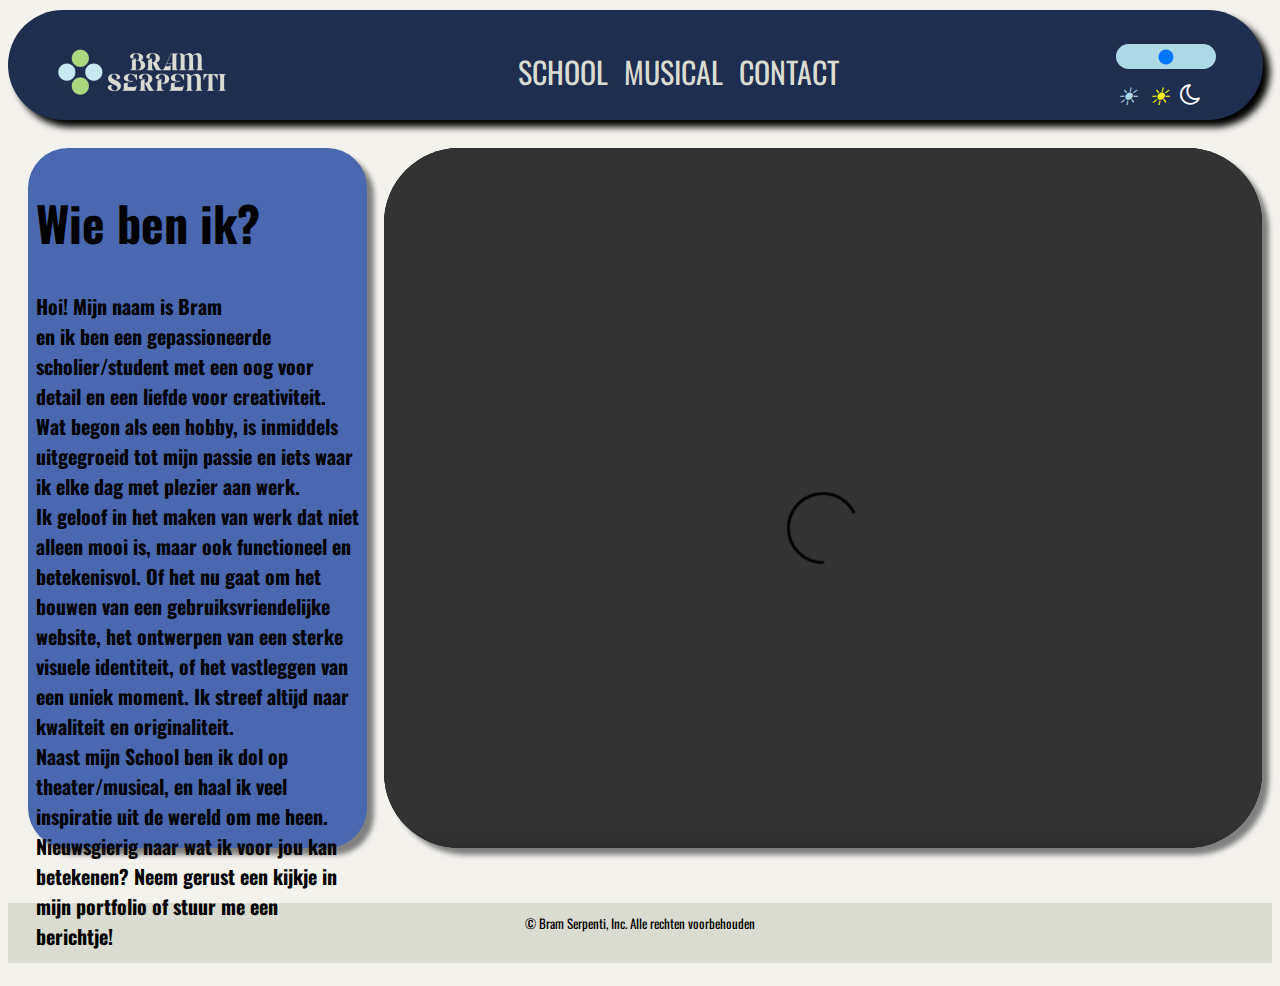
==== commit f973065c: "commentaar toevoegen en bronnen." ====
--- a/Homepagina.html
+++ b/Homepagina.html
@@ -9,7 +9,7 @@
         <!--https://www.w3schools.com/icons/tryit.asp?filename=tryicons_fa-moon-o gebruikt voor icon gebruik-->
         <link rel="stylesheet" href="https://cdnjs.cloudflare.com/ajax/libs/font-awesome/4.7.0/css/font-awesome.min.css">
         <style>
-            /*flashlight css voor bron <!--het maken van flash light bron https://www.youtube.com/watch?v=IR4YozVqI6k en hulp van copilet  */
+            /*het maken van flash light bron https://www.youtube.com/watch?v=IR4YozVqI6k en hulp van copilet  */
                 /*
                 --Xpos, is een costum variabel, zie je aan --, vw staat voor viewpoort witdh 1 vw = 1% dus 50 vw = 50%
                 --Ypos, zelfde als Xpos. deze worden rond regel 40 gebruikt, want anders doen ze niks. 
@@ -31,8 +31,8 @@
                 width: 150%;
                 height: 150%;
                 pointer-events: none;
-                z-index: 999; 
-                display: none;
+                z-index: 999; /*zet flashlight op een hoger level zodat hij niet de andere elementen verandelrt*/
+                display: none;/*zorgt er voor dat het niet automatisch zichtbaar is als het niet word gestart*/
                 margin-top: 0px;
                 margin-left: 0px;
             
@@ -51,16 +51,17 @@
                 );
                 pointer-events: none;
             }
-            @media screen and (min-width: 800px) {
+            @media screen and (min-width: 800px) {/*past alleen de volgende css toe als het scherm groter is als 800px weid*/
                 body {
                     font-size: 24px;
                 }
             }
-           
+           /*hulp word gebruikt om de kop goed te posistioneren en is hier anders want de homepagina is anders bij de 
+           andere paginas staat het in de externe css*/
             #hulp {
                 height: 125px;
             }
-
+            /*in dit bestand een aparte css voor de kop zodat hij alleen in deze pagina niet mee beweegt.*/
             #kop{
                 width: 98%;
                 margin-left: 0.25%;
@@ -70,14 +71,17 @@
         </style>
     </head>
     <body>
-        <!--het maken van flash light bronhttps://www.youtube.com/watch?v=IR4YozVqI6k en hulp van copilet  -->
+        
         <div class="kop" id ="kop">
+            <!--achtergrondkop gemaakt om voor en achtergrond te scheiden, voor de makelijk heid-->
             <div id="achtergrondkop">
             </div>
 
 
             <div id = elementenindekop>
+                <!--het maken van flash light bronhttps://www.youtube.com/watch?v=IR4YozVqI6k en hulp van copilet  -->
             <div id="flashlight"></div>
+            <!--van de afbeelding een link maken en door verwijzen naar de home pagina, zelfde geld voor de andere knoppen in de kop-->
             <a href= Homepagina.html><img src="logo_tansparant.png" height="80px" width="200px" id="logo"></a>
             <div id = middenknoppenindekop>
                 <button class="buttonsgroter" id = "schoolbutton">
@@ -90,7 +94,9 @@
                     <a href= Contact.html>CONTACT</a>
                 </button>
             </div>
-                <div class="slidecontainer">
+            <!-- aanmaak slider-->
+                <div class="slidecontainer"> <!--bron: https://www.w3schools.com/howto/howto_js_rangeslider.asp -->
+                    <!--bron voor de input: https://www.w3schools.com/tags/tag_input.asp -->
                     <input type="range" min="0" max="2" step="1" value="1" class="slider" id="myRange">
                     <p id="demo"></p>
                     <div class="containervooriconen">
@@ -153,7 +159,7 @@
 
 
 
-
+        <!--hulp word gebruikt om de kop goed te posistioneren-->
         <div id="hulp"></div>
 
         <div class="parent1">
@@ -262,6 +268,7 @@
 
 
         //schuiver//
+        //het maken van flash light bron https://www.youtube.com/watch?v=IR4YozVqI6k en hulp van copilet //
 
         let schuif = document.getElementById("myRange");
         let output = document.getElementById("demo");
@@ -276,13 +283,13 @@
             let iconochtend = document.getElementsByClassName("iconochtend")
 
              if (this.value == 2) {
-        flashlight.style.display = "block";  // Maak de flashlight zichtbaar
+        flashlight.style.display = "block";  // Maak de flashlight zichtbaar //
     } else {
-        flashlight.style.display = "none";  // Verberg de flashlight
+        flashlight.style.display = "none";  // Verberg de flashlight //
         
     }
 
-    // Verander de achtergrondkleur van de pagina afhankelijk van de schuifwaarde
+    // Verander de achtergrondkleur van de pagina afhankelijk van de schuifwaarde //
     if (this.value == 0) {
         document.body.style.backgroundColor = "#f2d675";
          
--- a/css_portfolio.css
+++ b/css_portfolio.css
@@ -6,12 +6,12 @@
 als bij #middenknoppenindekop kon gebruiken .*/
 .kop {
   position: fixed;
-  top: 0;
+  top: 0;/*maakt de posistionering goed bron: https://developer.mozilla.org/en-US/docs/Web/CSS/top*/
   left: 0;
   width: 95%;
   height: 110px; 
-  z-index: 1000;
-  border-radius: 80px;
+  z-index: 1000;/*zet de kop op een hoger niveua om niet andere elementen aan te passen en over de andere te kunnen lapen*/
+  border-radius: 80px; /*maakt kop rond, bron https://www.w3schools.com/csSref/css3_pr_border-radius.php*/
   margin-left: 2%;
 }
 
@@ -36,7 +36,7 @@
   justify-content: space-between;
   padding: 0 20px;
 }
-
+/*hulp word gebruikt om de kop goed te posistioneren*/
 #hulp{
   height: 110px;
 }
@@ -165,7 +165,8 @@
 
 
 
-/*schuifknop */
+/*schuifknop bron: https://www.w3schools.com/howto/howto_js_rangeslider.asp */
+
 .slidecontainer{
     justify-content: center;
     margin-right: 15px;
@@ -274,7 +275,7 @@
   border-color: #333;
 }
 
-/*bron voor flex: https://www.w3schools.com/css/css3_flexbox.asp?utm_source=chatgpt.com*/
+/*bron voor flex: https://www.w3schools.com/css/css3_flexbox.asp?.com*/
 
 .kunst{
   background-color: #4968B0;
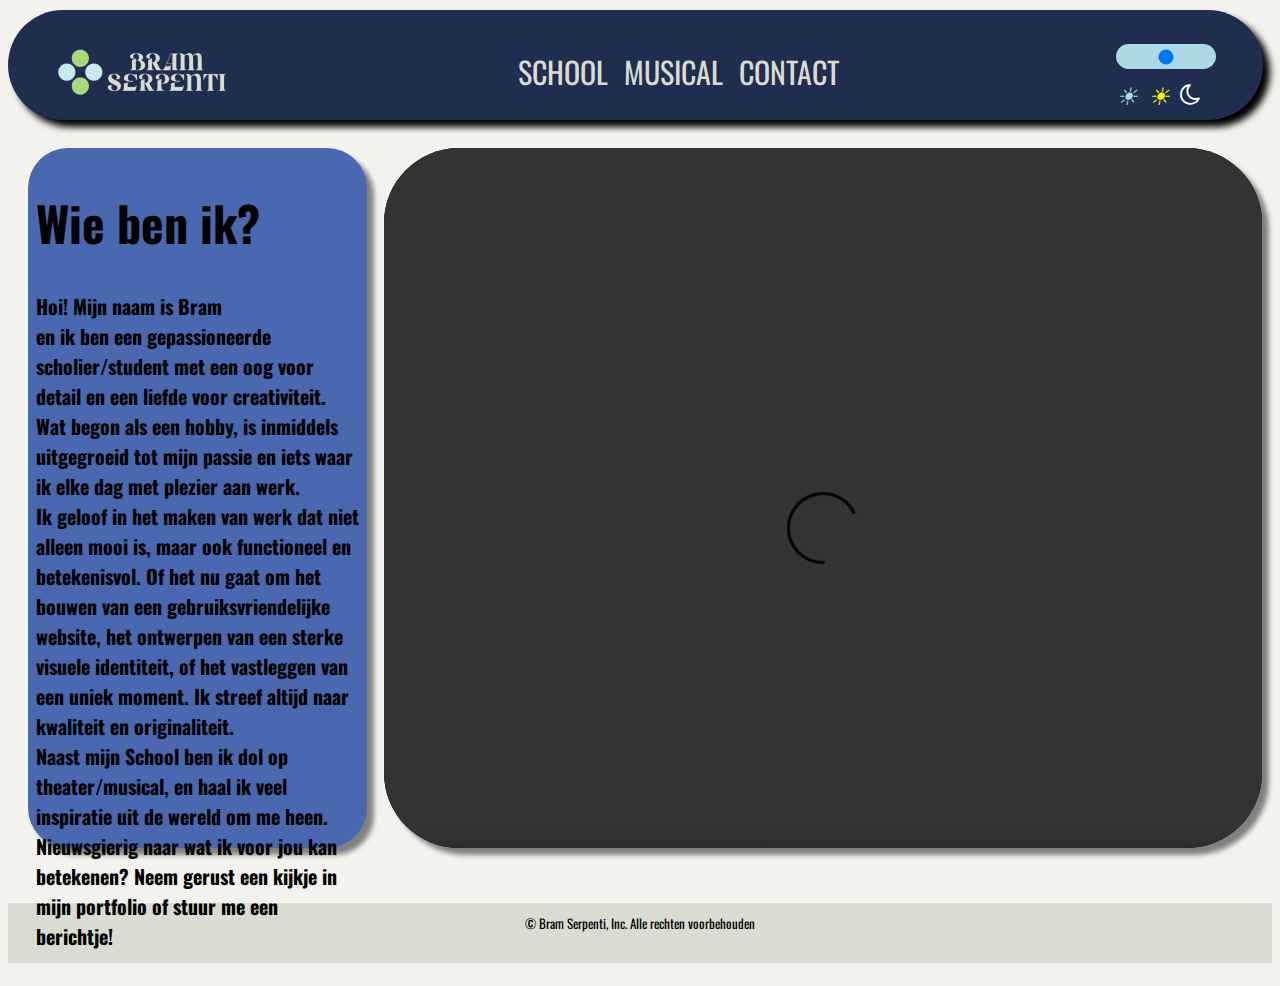
==== commit 3fa2f541: "tekst toevoegen" ====
--- a/Homepagina.html
+++ b/Homepagina.html
@@ -1,5 +1,6 @@
 <!DOCTYPE html>
 <html>
+    <!--teksten gegeneerd door chatgpt-->
     <head>
         <title>HOMEPAGINA</title>
         <!--link verbind deze pagina met de externe css-->
--- a/css_portfolio.css
+++ b/css_portfolio.css
@@ -287,19 +287,21 @@
   margin-top: 50px;
   box-shadow: 7px 7px 5px gray;
   padding-left: 30px;
+  padding-right: 30px;
 }
 
 
 .kunstbloknaastkunstblok{
   background-color: #4968B0;
   flex: 0 0 22%;
-  height: 700px;
+  height: 685px;
   font-family: "Oswald";
   margin-right: 5%;
   overflow: hidden;
   margin-top: 50px;
   box-shadow: 7px 7px 5px gray;
   padding-left: 30px;
+  padding-top: 1%
 }
 
 .vwo_4{
@@ -354,13 +356,14 @@
 .PWSbloknaastPWSblok{
   background-color: #4968B0;
   flex: 0 0 22%;
-  height: 700px;
+  height: 675px;
   font-family: "Oswald";
   margin-left: 5%;
   overflow: hidden;
   margin-top: 50px;
   box-shadow: 7px 7px 5px gray;
   padding-left: 30px;
+  padding:1%
 }
 
 .parent2 {
@@ -447,7 +450,7 @@
 #contact1 {
   background-color: #4968B0;
   width: 86%; 
-  height: 700px;
+  height: 100px;
   font-family: "Oswald";
   margin-left: 4.75%;
   margin-top: 50px;
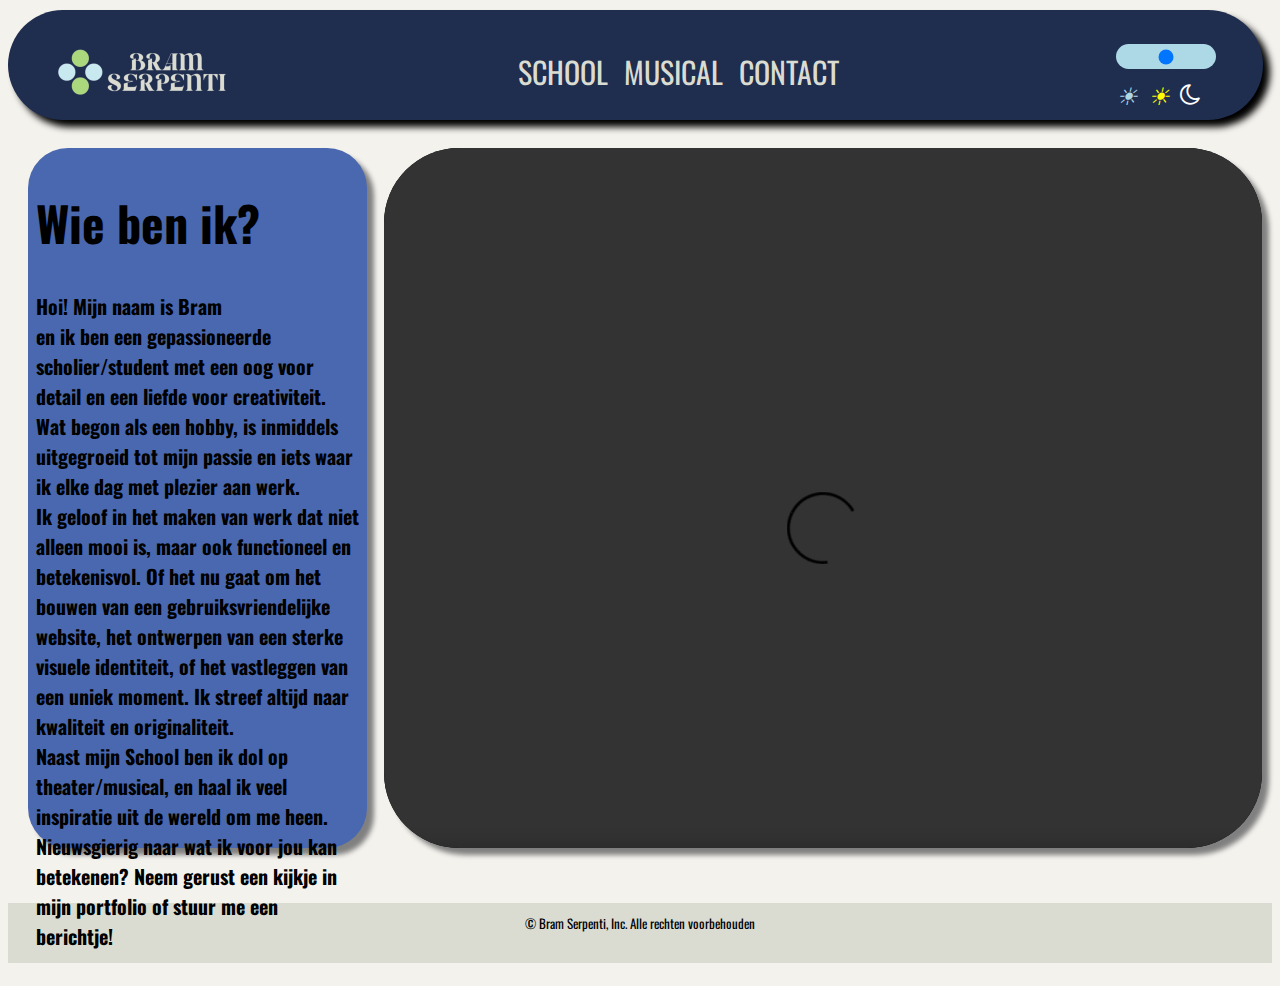
==== commit 5b2e5cc4: "css commentaar" ====
--- a/Homepagina.html
+++ b/Homepagina.html
@@ -80,7 +80,7 @@
 
 
             <div id = elementenindekop>
-                <!--het maken van flash light bronhttps://www.youtube.com/watch?v=IR4YozVqI6k en hulp van copilet  -->
+                <!--het maken van flash light bron https://www.youtube.com/watch?v=IR4YozVqI6k en hulp van copilet  -->
             <div id="flashlight"></div>
             <!--van de afbeelding een link maken en door verwijzen naar de home pagina, zelfde geld voor de andere knoppen in de kop-->
             <a href= Homepagina.html><img src="logo_tansparant.png" height="80px" width="200px" id="logo"></a>
--- a/css_portfolio.css
+++ b/css_portfolio.css
@@ -17,13 +17,12 @@
 
 #achtergrondkop {
   position: absolute;
-  top: 0;
+  top: 0;/*relative positie tegenover de andere elementen.*/
   left: 0;
   width: 100%;
   height: 100%;
   background-color: #1F2D4E;
   z-index: 1;
-  transition: filter 0.3s ease;
   border-radius: 80px;
   box-shadow: 7px 7px 7px black;
 }
@@ -33,7 +32,7 @@
   z-index: 2;
   display: flex;
   align-items: center;
-  justify-content: space-between;
+  justify-content: space-between; /* zorgt voor de ruimte tussen de elementen in de kop, https://www.w3schools.com/cssref/css3_pr_justify-content.php */
   padding: 0 20px;
 }
 /*hulp word gebruikt om de kop goed te posistioneren*/
@@ -62,7 +61,7 @@
     width: 20%;
     display: flex;
     justify-content: center;
-    align-items: center;
+    align-items: center; /* https://www.w3schools.com/cssref/css3_pr_align-items.php */
     width: auto;
     z-index: 2;
 }
@@ -147,7 +146,7 @@
   .video-container video {
     width: 100%;
     height: 100%; 
-    object-fit: cover; 
+    object-fit: cover; /* https://www.w3schools.com/css/css3_object-fit.asp */
   }
   
 .onderbalk {
@@ -182,7 +181,7 @@
   width: 100px; 
   height: 25px; 
   background: lightblue; 
-  -webkit-transition: 0.2s; 
+  -webkit-transition: 0.2s; /* https://www.cascadingstylesheets.nl/transition-duration/ */
   transition: 0.2s;
   border-radius: 34px;
 }
@@ -225,7 +224,8 @@
 
 
 
-/* schoolpagina  en bron https://developer.mozilla.org/en-US/docs/Web/CSS/background-size*/
+/* schoolpagina  en bron https://www.w3schools.com/cssref/pr_background-position.php 
+background center en no repeat gebruikt om foto's in foto slider goed vorm te geven */
 .fotoslider { 
     background-color: #4968B0;
     width: 90%; 
@@ -236,7 +236,7 @@
     margin-top: 50px;
     box-shadow: 7px 7px 5px gray;
     background-size: cover; 
-  background-position: center;
+  background-position: center; 
   background-repeat: no-repeat;
 
     
@@ -257,7 +257,7 @@
 
 .wisselaar {
   display: flex;
-  gap: 10px;
+  gap: 10px; /* https://www.w3schools.com/cssref/css3_pr_gap.php */
   margin-top: 10px;
   margin-left: 5%;
   width: 90%;
